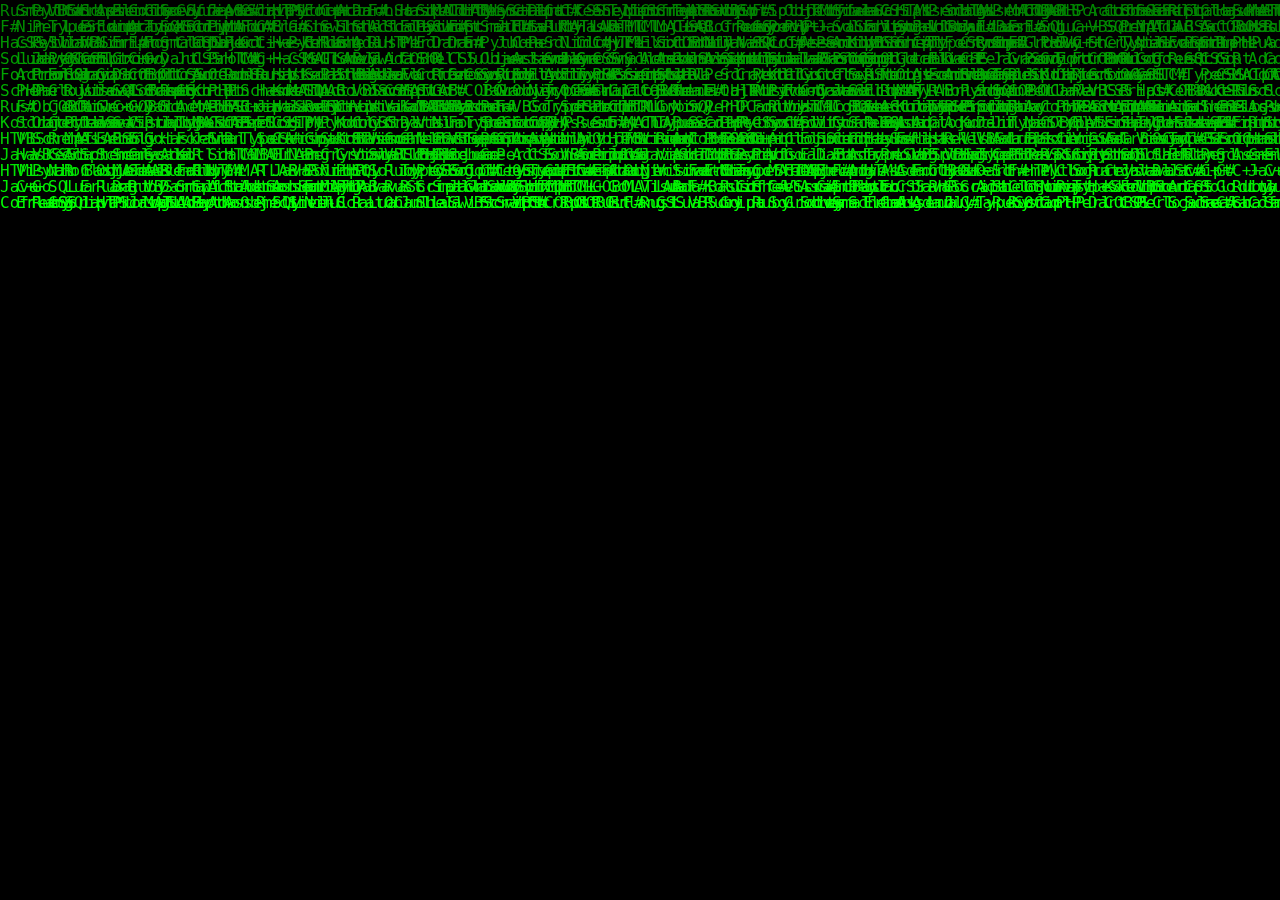
==== secret/index.html @ f9dd74d1 "add secret page" ====
<!DOCTYPE html>
<html lang="en">
<head>
    <meta charset="UTF-8">
    <meta name="viewport" content="width=device-width, initial-scale=1.0">
    <title>Collego...?</title>
    <link rel="shortcut icon" href="../static/favicon.ico" type="image/x-icon">
    <style>
        body {
            margin: 0;
            overflow: hidden;
            background: black;
            color: #00ff00;
            font-family: monospace;
        }

        canvas {
            display: block;
        }
    </style>
</head>
<body>
    <canvas id="matrix"></canvas>
    <script>
        const canvas = document.getElementById('matrix');
        const ctx = canvas.getContext('2d');

        canvas.width = window.innerWidth;
        canvas.height = window.innerHeight;

        const programmingLanguages = [
            'Python', 'JavaScript', 'C++', 'Java', 'Ruby', 'Go', 'Rust', 'PHP', 'Swift', 'Kotlin',
            'HTML', 'CSS', 'SQL', 'TypeScript', 'Perl', 'Scala', 'Haskell', 'Lua', 'Dart', 'C#',
            'Objective-C', 'Shell', 'R', 'MATLAB', 'Assembly', 'Elixir', 'Clojure', 'F#', 'Groovy',
            'Visual Basic', 'COBOL', 'Fortran', 'Ada', 'Julia', 'Erlang', 'Scheme', 'Prolog', 'OCaml',
            'Smalltalk', 'Scratch', 'ActionScript', 'VBScript', 'CoffeeScript', 'Crystal', 'Nim', 'Solidity',
        ];

        const fontSize = 16;
        const columns = canvas.width / fontSize;
        const drops = Array(Math.floor(columns)).fill(1);

        function draw() {
            ctx.fillStyle = 'rgba(0, 0, 0, 0.05)';
            ctx.fillRect(0, 0, canvas.width, canvas.height);

            ctx.fillStyle = '#00ff00';
            ctx.font = `${fontSize}px monospace`;

            for (let i = 0; i < drops.length; i++) {
                const text = programmingLanguages[Math.floor(Math.random() * programmingLanguages.length)];
                ctx.fillText(text, i * fontSize, drops[i] * fontSize);

                if (drops[i] * fontSize > canvas.height && Math.random() > 0.975) {
                    drops[i] = 0;
                }

                drops[i]++;
            }
        }

        setInterval(draw, 50);

        window.addEventListener('resize', () => {
            canvas.width = window.innerWidth;
            canvas.height = window.innerHeight;
        });
    </script>
</body>
</html>
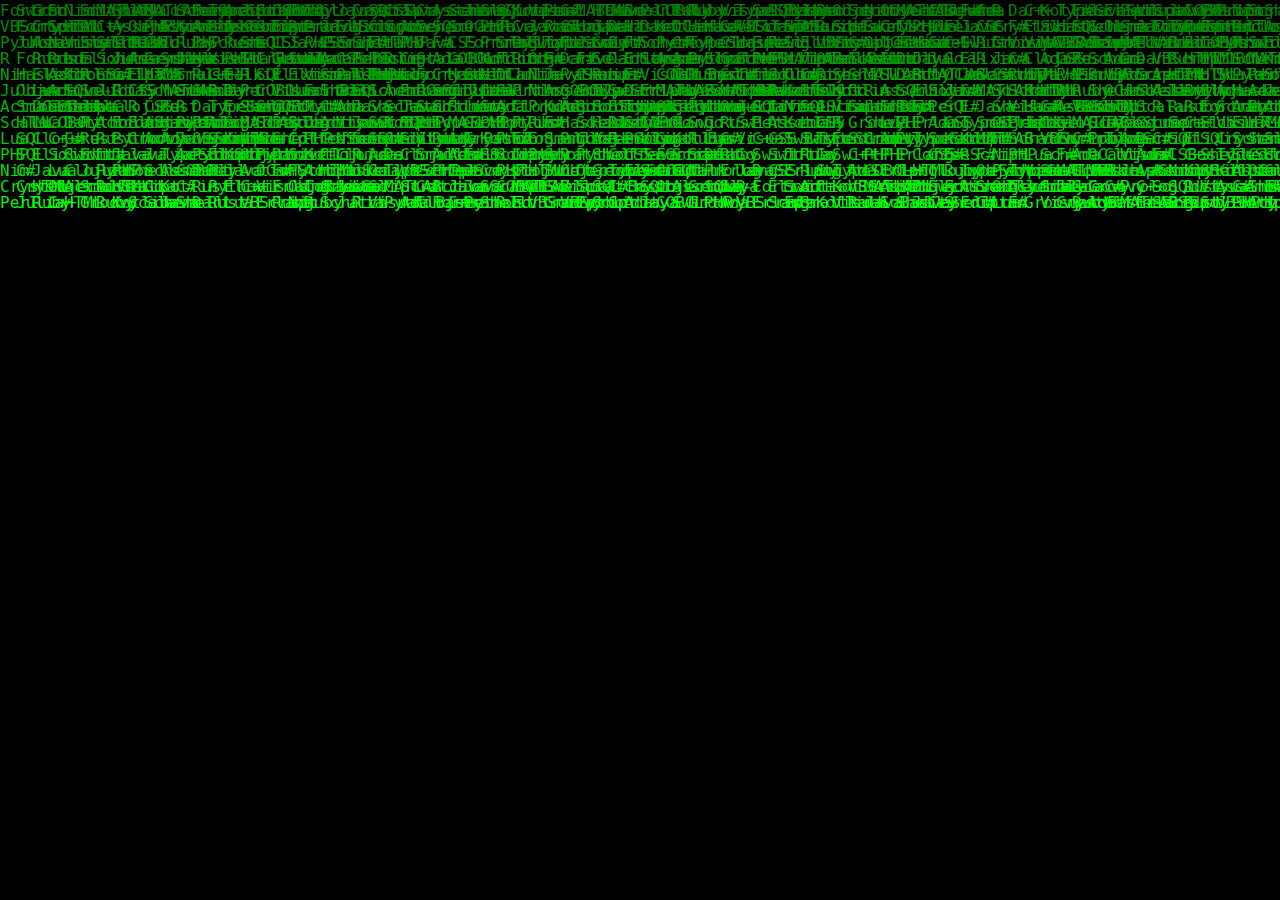
==== commit 0b1123d2: "remove lang attribute from html tag in index.html" ====
--- a/secret/index.html
+++ b/secret/index.html
@@ -1,5 +1,4 @@
 <!DOCTYPE html>
-<html lang="en">
 <head>
     <meta charset="UTF-8">
     <meta name="viewport" content="width=device-width, initial-scale=1.0">
